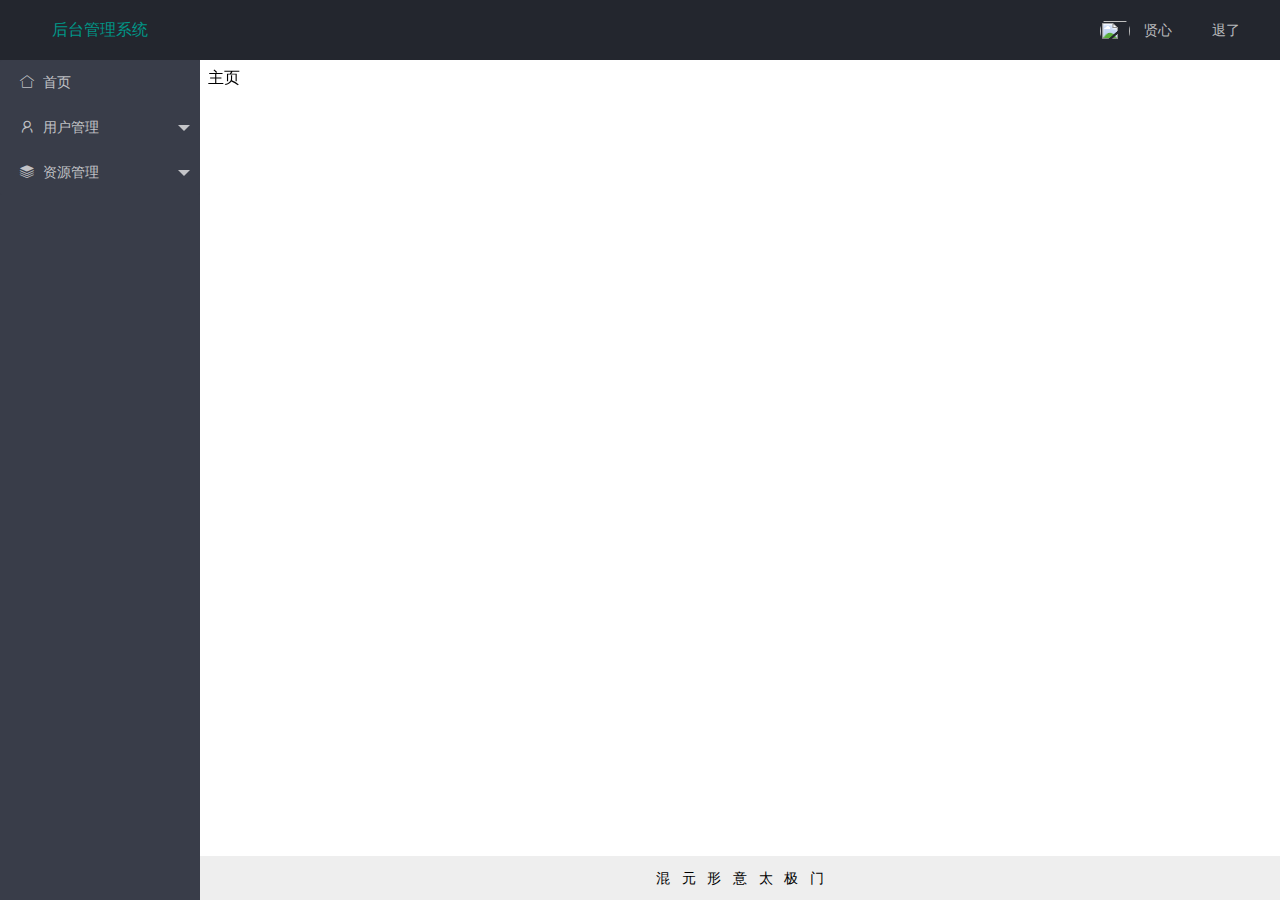
==== bigevent-test-fe-static/index.html @ d0d328da "主页完成" ====
<!DOCTYPE html>
<html>

<head>
    <meta charset="utf-8">
    <meta name="viewport" content="width=device-width, initial-scale=1, maximum-scale=1">
    <title>后台</title>
    <link rel="stylesheet" href="/bigevent-test-fe-static/assets/lib/layui/css/layui.css">
    <link rel="stylesheet" href="/bigevent-test-fe-static/assets/css/index.css">
</head>

<body class="layui-layout-body">
    <div class="layui-layout layui-layout-admin">
        <div class="layui-header">
            <div class="layui-logo">后台管理系统</div>
            <ul class="layui-nav layui-layout-right">
                <li class="layui-nav-item">
                    <!-- 顶部头像 -->
                    <a href="javascript:;">
                        <img src="http://t.cn/RCzsdCq" class="layui-nav-img">
                        贤心
                    </a>
                </li>
                <li class="layui-nav-item"><a href="">退了</a></li>
            </ul>
        </div>

        <div class="layui-side layui-bg-black">
            <div class="layui-side-scroll">
                <!-- 左侧导航区域（可配合layui已有的垂直导航） -->
                <ul class="layui-nav layui-nav-tree" lay-filter="test" lay-shrink='all'>
                    <li class="layui-nav-item">
                        <a href="/bigevent-test-fe-static/home/home.html" target="fm">
                            <i class="layui-icon layui-icon-home"></i>
                            首页
                        </a>
                    </li>
                    <li class="layui-nav-item">
                        <a class="" href="javascript:;">
                            <i class="layui-icon layui-icon-username"></i>
                            用户管理
                        </a>
                        <dl class="layui-nav-child">
                            <dd><a href="javascript:;">用户列表</a></dd>
                            <dd><a href="javascript:;">添加用户</a></dd>
                        </dl>
                    </li>
                    <li class="layui-nav-item">
                        <a href="javascript:;">
                            <i class="layui-icon layui-icon-template-1"></i>
                            资源管理</a>
                        <dl class="layui-nav-child">
                            <dd><a href="javascript:;">友情链接</a></dd>
                            <dd><a href="javascript:;">轮播图</a></dd>
                            <dd><a href="javascript:;">评论管理</a></dd>
                        </dl>
                    </li>
                </ul>
            </div>
        </div>

        <div class="layui-body">
            <!-- 内容主体区域 -->
            <iframe name="fm" src="/bigevent-test-fe-static/home/home.html" frameborder="0"></iframe>
        </div>

        <div class="layui-footer">
            <!-- 底部固定区域 -->
            混&nbsp;&nbsp;&nbsp;元&nbsp;&nbsp;&nbsp;形&nbsp;&nbsp;&nbsp;意&nbsp;&nbsp;&nbsp;太&nbsp;&nbsp;&nbsp;极&nbsp;&nbsp;&nbsp;门
        </div>
    </div>


    <script src="/bigevent-test-fe-static/assets/lib/layui/layui.all.js"></script>
    <script src="/bigevent-test-fe-static/assets/lib/jquery.js"></script>
    <script src="/bigevent-test-fe-static/assets/js/baseApi.js"></script>
    <script src="/bigevent-test-fe-static/assets/js/index.js"></script>
</body>

</html>
---- bigevent-test-fe-static/assets/lib/layui/css/layui.css ----
/** layui-v2.5.6 MIT License By https://www.layui.com */
 .layui-inline,img{display:inline-block;vertical-align:middle}h1,h2,h3,h4,h5,h6{font-weight:400}.layui-edge,.layui-header,.layui-inline,.layui-main{position:relative}.layui-body,.layui-edge,.layui-elip{overflow:hidden}.layui-btn,.layui-edge,.layui-inline,img{vertical-align:middle}.layui-btn,.layui-disabled,.layui-icon,.layui-unselect{-moz-user-select:none;-webkit-user-select:none;-ms-user-select:none}.layui-elip,.layui-form-checkbox span,.layui-form-pane .layui-form-label{text-overflow:ellipsis;white-space:nowrap}.layui-breadcrumb,.layui-tree-btnGroup{visibility:hidden}blockquote,body,button,dd,div,dl,dt,form,h1,h2,h3,h4,h5,h6,input,li,ol,p,pre,td,textarea,th,ul{margin:0;padding:0;-webkit-tap-highlight-color:rgba(0,0,0,0)}a:active,a:hover{outline:0}img{border:none}li{list-style:none}table{border-collapse:collapse;border-spacing:0}h4,h5,h6{font-size:100%}button,input,optgroup,option,select,textarea{font-family:inherit;font-size:inherit;font-style:inherit;font-weight:inherit;outline:0}pre{white-space:pre-wrap;white-space:-moz-pre-wrap;white-space:-pre-wrap;white-space:-o-pre-wrap;word-wrap:break-word}body{line-height:24px;font:14px Helvetica Neue,Helvetica,PingFang SC,Tahoma,Arial,sans-serif}hr{height:1px;margin:10px 0;border:0;clear:both}a{color:#333;text-decoration:none}a:hover{color:#777}a cite{font-style:normal;*cursor:pointer}.layui-border-box,.layui-border-box *{box-sizing:border-box}.layui-box,.layui-box *{box-sizing:content-box}.layui-clear{clear:both;*zoom:1}.layui-clear:after{content:'\20';clear:both;*zoom:1;display:block;height:0}.layui-inline{*display:inline;*zoom:1}.layui-edge{display:inline-block;width:0;height:0;border-width:6px;border-style:dashed;border-color:transparent}.layui-edge-top{top:-4px;border-bottom-color:#999;border-bottom-style:solid}.layui-edge-right{border-left-color:#999;border-left-style:solid}.layui-edge-bottom{top:2px;border-top-color:#999;border-top-style:solid}.layui-edge-left{border-right-color:#999;border-right-style:solid}.layui-disabled,.layui-disabled:hover{color:#d2d2d2!important;cursor:not-allowed!important}.layui-circle{border-radius:100%}.layui-show{display:block!important}.layui-hide{display:none!important}@font-face{font-family:layui-icon;src:url(../font/iconfont.eot?v=256);src:url(../font/iconfont.eot?v=256#iefix) format('embedded-opentype'),url(../font/iconfont.woff2?v=256) format('woff2'),url(../font/iconfont.woff?v=256) format('woff'),url(../font/iconfont.ttf?v=256) format('truetype'),url(../font/iconfont.svg?v=256#layui-icon) format('svg')}.layui-icon{font-family:layui-icon!important;font-size:16px;font-style:normal;-webkit-font-smoothing:antialiased;-moz-osx-font-smoothing:grayscale}.layui-icon-reply-fill:before{content:"\e611"}.layui-icon-set-fill:before{content:"\e614"}.layui-icon-menu-fill:before{content:"\e60f"}.layui-icon-search:before{content:"\e615"}.layui-icon-share:before{content:"\e641"}.layui-icon-set-sm:before{content:"\e620"}.layui-icon-engine:before{content:"\e628"}.layui-icon-close:before{content:"\1006"}.layui-icon-close-fill:before{content:"\1007"}.layui-icon-chart-screen:before{content:"\e629"}.layui-icon-star:before{content:"\e600"}.layui-icon-circle-dot:before{content:"\e617"}.layui-icon-chat:before{content:"\e606"}.layui-icon-release:before{content:"\e609"}.layui-icon-list:before{content:"\e60a"}.layui-icon-chart:before{content:"\e62c"}.layui-icon-ok-circle:before{content:"\1005"}.layui-icon-layim-theme:before{content:"\e61b"}.layui-icon-table:before{content:"\e62d"}.layui-icon-right:before{content:"\e602"}.layui-icon-left:before{content:"\e603"}.layui-icon-cart-simple:before{content:"\e698"}.layui-icon-face-cry:before{content:"\e69c"}.layui-icon-face-smile:before{content:"\e6af"}.layui-icon-survey:before{content:"\e6b2"}.layui-icon-tree:before{content:"\e62e"}.layui-icon-ie:before{content:"\e7bb"}.layui-icon-upload-circle:before{content:"\e62f"}.layui-icon-add-circle:before{content:"\e61f"}.layui-icon-download-circle:before{content:"\e601"}.layui-icon-templeate-1:before{content:"\e630"}.layui-icon-util:before{content:"\e631"}.layui-icon-face-surprised:before{content:"\e664"}.layui-icon-edit:before{content:"\e642"}.layui-icon-speaker:before{content:"\e645"}.layui-icon-down:before{content:"\e61a"}.layui-icon-file:before{content:"\e621"}.layui-icon-layouts:before{content:"\e632"}.layui-icon-rate-half:before{content:"\e6c9"}.layui-icon-add-circle-fine:before{content:"\e608"}.layui-icon-prev-circle:before{content:"\e633"}.layui-icon-read:before{content:"\e705"}.layui-icon-404:before{content:"\e61c"}.layui-icon-carousel:before{content:"\e634"}.layui-icon-help:before{content:"\e607"}.layui-icon-code-circle:before{content:"\e635"}.layui-icon-windows:before{content:"\e67f"}.layui-icon-water:before{content:"\e636"}.layui-icon-username:before{content:"\e66f"}.layui-icon-find-fill:before{content:"\e670"}.layui-icon-about:before{content:"\e60b"}.layui-icon-location:before{content:"\e715"}.layui-icon-up:before{content:"\e619"}.layui-icon-pause:before{content:"\e651"}.layui-icon-date:before{content:"\e637"}.layui-icon-layim-uploadfile:before{content:"\e61d"}.layui-icon-delete:before{content:"\e640"}.layui-icon-play:before{content:"\e652"}.layui-icon-top:before{content:"\e604"}.layui-icon-firefox:before{content:"\e686"}.layui-icon-friends:before{content:"\e612"}.layui-icon-refresh-3:before{content:"\e9aa"}.layui-icon-ok:before{content:"\e605"}.layui-icon-layer:before{content:"\e638"}.layui-icon-face-smile-fine:before{content:"\e60c"}.layui-icon-dollar:before{content:"\e659"}.layui-icon-group:before{content:"\e613"}.layui-icon-layim-download:before{content:"\e61e"}.layui-icon-picture-fine:before{content:"\e60d"}.layui-icon-link:before{content:"\e64c"}.layui-icon-diamond:before{content:"\e735"}.layui-icon-log:before{content:"\e60e"}.layui-icon-key:before{content:"\e683"}.layui-icon-rate-solid:before{content:"\e67a"}.layui-icon-fonts-del:before{content:"\e64f"}.layui-icon-unlink:before{content:"\e64d"}.layui-icon-fonts-clear:before{content:"\e639"}.layui-icon-triangle-r:before{content:"\e623"}.layui-icon-circle:before{content:"\e63f"}.layui-icon-radio:before{content:"\e643"}.layui-icon-align-center:before{content:"\e647"}.layui-icon-align-right:before{content:"\e648"}.layui-icon-align-left:before{content:"\e649"}.layui-icon-loading-1:before{content:"\e63e"}.layui-icon-return:before{content:"\e65c"}.layui-icon-fonts-strong:before{content:"\e62b"}.layui-icon-upload:before{content:"\e67c"}.layui-icon-dialogue:before{content:"\e63a"}.layui-icon-video:before{content:"\e6ed"}.layui-icon-headset:before{content:"\e6fc"}.layui-icon-cellphone-fine:before{content:"\e63b"}.layui-icon-add-1:before{content:"\e654"}.layui-icon-face-smile-b:before{content:"\e650"}.layui-icon-fonts-html:before{content:"\e64b"}.layui-icon-screen-full:before{content:"\e622"}.layui-icon-form:before{content:"\e63c"}.layui-icon-cart:before{content:"\e657"}.layui-icon-camera-fill:before{content:"\e65d"}.layui-icon-tabs:before{content:"\e62a"}.layui-icon-heart-fill:before{content:"\e68f"}.layui-icon-fonts-code:before{content:"\e64e"}.layui-icon-ios:before{content:"\e680"}.layui-icon-at:before{content:"\e687"}.layui-icon-fire:before{content:"\e756"}.layui-icon-set:before{content:"\e716"}.layui-icon-fonts-u:before{content:"\e646"}.layui-icon-triangle-d:before{content:"\e625"}.layui-icon-tips:before{content:"\e702"}.layui-icon-picture:before{content:"\e64a"}.layui-icon-more-vertical:before{content:"\e671"}.layui-icon-bluetooth:before{content:"\e689"}.layui-icon-flag:before{content:"\e66c"}.layui-icon-loading:before{content:"\e63d"}.layui-icon-fonts-i:before{content:"\e644"}.layui-icon-refresh-1:before{content:"\e666"}.layui-icon-rmb:before{content:"\e65e"}.layui-icon-addition:before{content:"\e624"}.layui-icon-home:before{content:"\e68e"}.layui-icon-time:before{content:"\e68d"}.layui-icon-user:before{content:"\e770"}.layui-icon-notice:before{content:"\e667"}.layui-icon-chrome:before{content:"\e68a"}.layui-icon-edge:before{content:"\e68b"}.layui-icon-login-weibo:before{content:"\e675"}.layui-icon-voice:before{content:"\e688"}.layui-icon-upload-drag:before{content:"\e681"}.layui-icon-login-qq:before{content:"\e676"}.layui-icon-snowflake:before{content:"\e6b1"}.layui-icon-heart:before{content:"\e68c"}.layui-icon-logout:before{content:"\e682"}.layui-icon-file-b:before{content:"\e655"}.layui-icon-template:before{content:"\e663"}.layui-icon-transfer:before{content:"\e691"}.layui-icon-auz:before{content:"\e672"}.layui-icon-console:before{content:"\e665"}.layui-icon-app:before{content:"\e653"}.layui-icon-prev:before{content:"\e65a"}.layui-icon-website:before{content:"\e7ae"}.layui-icon-next:before{content:"\e65b"}.layui-icon-component:before{content:"\e857"}.layui-icon-android:before{content:"\e684"}.layui-icon-more:before{content:"\e65f"}.layui-icon-login-wechat:before{content:"\e677"}.layui-icon-shrink-right:before{content:"\e668"}.layui-icon-spread-left:before{content:"\e66b"}.layui-icon-camera:before{content:"\e660"}.layui-icon-note:before{content:"\e66e"}.layui-icon-refresh:before{content:"\e669"}.layui-icon-female:before{content:"\e661"}.layui-icon-male:before{content:"\e662"}.layui-icon-screen-restore:before{content:"\e758"}.layui-icon-password:before{content:"\e673"}.layui-icon-senior:before{content:"\e674"}.layui-icon-theme:before{content:"\e66a"}.layui-icon-tread:before{content:"\e6c5"}.layui-icon-praise:before{content:"\e6c6"}.layui-icon-star-fill:before{content:"\e658"}.layui-icon-rate:before{content:"\e67b"}.layui-icon-template-1:before{content:"\e656"}.layui-icon-vercode:before{content:"\e679"}.layui-icon-service:before{content:"\e626"}.layui-icon-cellphone:before{content:"\e678"}.layui-icon-print:before{content:"\e66d"}.layui-icon-cols:before{content:"\e610"}.layui-icon-wifi:before{content:"\e7e0"}.layui-icon-export:before{content:"\e67d"}.layui-icon-rss:before{content:"\e808"}.layui-icon-slider:before{content:"\e714"}.layui-icon-email:before{content:"\e618"}.layui-icon-subtraction:before{content:"\e67e"}.layui-icon-mike:before{content:"\e6dc"}.layui-icon-light:before{content:"\e748"}.layui-icon-gift:before{content:"\e627"}.layui-icon-mute:before{content:"\e685"}.layui-icon-reduce-circle:before{content:"\e616"}.layui-icon-music:before{content:"\e690"}.layui-main{width:1140px;margin:0 auto}.layui-header{z-index:1000;height:60px}.layui-header a:hover{transition:all .5s;-webkit-transition:all .5s}.layui-side{position:fixed;left:0;top:0;bottom:0;z-index:999;width:200px;overflow-x:hidden}.layui-side-scroll{position:relative;width:220px;height:100%;overflow-x:hidden}.layui-body{position:absolute;left:200px;right:0;top:0;bottom:0;z-index:998;width:auto;overflow-y:auto;box-sizing:border-box}.layui-layout-body{overflow:hidden}.layui-layout-admin .layui-header{background-color:#23262E}.layui-layout-admin .layui-side{top:60px;width:200px;overflow-x:hidden}.layui-layout-admin .layui-body{position:fixed;top:60px;bottom:44px}.layui-layout-admin .layui-main{width:auto;margin:0 15px}.layui-layout-admin .layui-footer{position:fixed;left:200px;right:0;bottom:0;height:44px;line-height:44px;padding:0 15px;background-color:#eee}.layui-layout-admin .layui-logo{position:absolute;left:0;top:0;width:200px;height:100%;line-height:60px;text-align:center;color:#009688;font-size:16px}.layui-layout-admin .layui-header .layui-nav{background:0 0}.layui-layout-left{position:absolute!important;left:200px;top:0}.layui-layout-right{position:absolute!important;right:0;top:0}.layui-container{position:relative;margin:0 auto;padding:0 15px;box-sizing:border-box}.layui-fluid{position:relative;margin:0 auto;padding:0 15px}.layui-row:after,.layui-row:before{content:'';display:block;clear:both}.layui-col-lg1,.layui-col-lg10,.layui-col-lg11,.layui-col-lg12,.layui-col-lg2,.layui-col-lg3,.layui-col-lg4,.layui-col-lg5,.layui-col-lg6,.layui-col-lg7,.layui-col-lg8,.layui-col-lg9,.layui-col-md1,.layui-col-md10,.layui-col-md11,.layui-col-md12,.layui-col-md2,.layui-col-md3,.layui-col-md4,.layui-col-md5,.layui-col-md6,.layui-col-md7,.layui-col-md8,.layui-col-md9,.layui-col-sm1,.layui-col-sm10,.layui-col-sm11,.layui-col-sm12,.layui-col-sm2,.layui-col-sm3,.layui-col-sm4,.layui-col-sm5,.layui-col-sm6,.layui-col-sm7,.layui-col-sm8,.layui-col-sm9,.layui-col-xs1,.layui-col-xs10,.layui-col-xs11,.layui-col-xs12,.layui-col-xs2,.layui-col-xs3,.layui-col-xs4,.layui-col-xs5,.layui-col-xs6,.layui-col-xs7,.layui-col-xs8,.layui-col-xs9{position:relative;display:block;box-sizing:border-box}.layui-col-xs1,.layui-col-xs10,.layui-col-xs11,.layui-col-xs12,.layui-col-xs2,.layui-col-xs3,.layui-col-xs4,.layui-col-xs5,.layui-col-xs6,.layui-col-xs7,.layui-col-xs8,.layui-col-xs9{float:left}.layui-col-xs1{width:8.33333333%}.layui-col-xs2{width:16.66666667%}.layui-col-xs3{width:25%}.layui-col-xs4{width:33.33333333%}.layui-col-xs5{width:41.66666667%}.layui-col-xs6{width:50%}.layui-col-xs7{width:58.33333333%}.layui-col-xs8{width:66.66666667%}.layui-col-xs9{width:75%}.layui-col-xs10{width:83.33333333%}.layui-col-xs11{width:91.66666667%}.layui-col-xs12{width:100%}.layui-col-xs-offset1{margin-left:8.33333333%}.layui-col-xs-offset2{margin-left:16.66666667%}.layui-col-xs-offset3{margin-left:25%}.layui-col-xs-offset4{margin-left:33.33333333%}.layui-col-xs-offset5{margin-left:41.66666667%}.layui-col-xs-offset6{margin-left:50%}.layui-col-xs-offset7{margin-left:58.33333333%}.layui-col-xs-offset8{margin-left:66.66666667%}.layui-col-xs-offset9{margin-left:75%}.layui-col-xs-offset10{margin-left:83.33333333%}.layui-col-xs-offset11{margin-left:91.66666667%}.layui-col-xs-offset12{margin-left:100%}@media screen and (max-width:768px){.layui-hide-xs{display:none!important}.layui-show-xs-block{display:block!important}.layui-show-xs-inline{display:inline!important}.layui-show-xs-inline-block{display:inline-block!important}}@media screen and (min-width:768px){.layui-container{width:750px}.layui-hide-sm{display:none!important}.layui-show-sm-block{display:block!important}.layui-show-sm-inline{display:inline!important}.layui-show-sm-inline-block{display:inline-block!important}.layui-col-sm1,.layui-col-sm10,.layui-col-sm11,.layui-col-sm12,.layui-col-sm2,.layui-col-sm3,.layui-col-sm4,.layui-col-sm5,.layui-col-sm6,.layui-col-sm7,.layui-col-sm8,.layui-col-sm9{float:left}.layui-col-sm1{width:8.33333333%}.layui-col-sm2{width:16.66666667%}.layui-col-sm3{width:25%}.layui-col-sm4{width:33.33333333%}.layui-col-sm5{width:41.66666667%}.layui-col-sm6{width:50%}.layui-col-sm7{width:58.33333333%}.layui-col-sm8{width:66.66666667%}.layui-col-sm9{width:75%}.layui-col-sm10{width:83.33333333%}.layui-col-sm11{width:91.66666667%}.layui-col-sm12{width:100%}.layui-col-sm-offset1{margin-left:8.33333333%}.layui-col-sm-offset2{margin-left:16.66666667%}.layui-col-sm-offset3{margin-left:25%}.layui-col-sm-offset4{margin-left:33.33333333%}.layui-col-sm-offset5{margin-left:41.66666667%}.layui-col-sm-offset6{margin-left:50%}.layui-col-sm-offset7{margin-left:58.33333333%}.layui-col-sm-offset8{margin-left:66.66666667%}.layui-col-sm-offset9{margin-left:75%}.layui-col-sm-offset10{margin-left:83.33333333%}.layui-col-sm-offset11{margin-left:91.66666667%}.layui-col-sm-offset12{margin-left:100%}}@media screen and (min-width:992px){.layui-container{width:970px}.layui-hide-md{display:none!important}.layui-show-md-block{display:block!important}.layui-show-md-inline{display:inline!important}.layui-show-md-inline-block{display:inline-block!important}.layui-col-md1,.layui-col-md10,.layui-col-md11,.layui-col-md12,.layui-col-md2,.layui-col-md3,.layui-col-md4,.layui-col-md5,.layui-col-md6,.layui-col-md7,.layui-col-md8,.layui-col-md9{float:left}.layui-col-md1{width:8.33333333%}.layui-col-md2{width:16.66666667%}.layui-col-md3{width:25%}.layui-col-md4{width:33.33333333%}.layui-col-md5{width:41.66666667%}.layui-col-md6{width:50%}.layui-col-md7{width:58.33333333%}.layui-col-md8{width:66.66666667%}.layui-col-md9{width:75%}.layui-col-md10{width:83.33333333%}.layui-col-md11{width:91.66666667%}.layui-col-md12{width:100%}.layui-col-md-offset1{margin-left:8.33333333%}.layui-col-md-offset2{margin-left:16.66666667%}.layui-col-md-offset3{margin-left:25%}.layui-col-md-offset4{margin-left:33.33333333%}.layui-col-md-offset5{margin-left:41.66666667%}.layui-col-md-offset6{margin-left:50%}.layui-col-md-offset7{margin-left:58.33333333%}.layui-col-md-offset8{margin-left:66.66666667%}.layui-col-md-offset9{margin-left:75%}.layui-col-md-offset10{margin-left:83.33333333%}.layui-col-md-offset11{margin-left:91.66666667%}.layui-col-md-offset12{margin-left:100%}}@media screen and (min-width:1200px){.layui-container{width:1170px}.layui-hide-lg{display:none!important}.layui-show-lg-block{display:block!important}.layui-show-lg-inline{display:inline!important}.layui-show-lg-inline-block{display:inline-block!important}.layui-col-lg1,.layui-col-lg10,.layui-col-lg11,.layui-col-lg12,.layui-col-lg2,.layui-col-lg3,.layui-col-lg4,.layui-col-lg5,.layui-col-lg6,.layui-col-lg7,.layui-col-lg8,.layui-col-lg9{float:left}.layui-col-lg1{width:8.33333333%}.layui-col-lg2{width:16.66666667%}.layui-col-lg3{width:25%}.layui-col-lg4{width:33.33333333%}.layui-col-lg5{width:41.66666667%}.layui-col-lg6{width:50%}.layui-col-lg7{width:58.33333333%}.layui-col-lg8{width:66.66666667%}.layui-col-lg9{width:75%}.layui-col-lg10{width:83.33333333%}.layui-col-lg11{width:91.66666667%}.layui-col-lg12{width:100%}.layui-col-lg-offset1{margin-left:8.33333333%}.layui-col-lg-offset2{margin-left:16.66666667%}.layui-col-lg-offset3{margin-left:25%}.layui-col-lg-offset4{margin-left:33.33333333%}.layui-col-lg-offset5{margin-left:41.66666667%}.layui-col-lg-offset6{margin-left:50%}.layui-col-lg-offset7{margin-left:58.33333333%}.layui-col-lg-offset8{margin-left:66.66666667%}.layui-col-lg-offset9{margin-left:75%}.layui-col-lg-offset10{margin-left:83.33333333%}.layui-col-lg-offset11{margin-left:91.66666667%}.layui-col-lg-offset12{margin-left:100%}}.layui-col-space1{margin:-.5px}.layui-col-space1>*{padding:.5px}.layui-col-space2{margin:-1px}.layui-col-space2>*{padding:1px}.layui-col-space4{margin:-2px}.layui-col-space4>*{padding:2px}.layui-col-space5{margin:-2.5px}.layui-col-space5>*{padding:2.5px}.layui-col-space6{margin:-3px}.layui-col-space6>*{padding:3px}.layui-col-space8{margin:-4px}.layui-col-space8>*{padding:4px}.layui-col-space10{margin:-5px}.layui-col-space10>*{padding:5px}.layui-col-space12{margin:-6px}.layui-col-space12>*{padding:6px}.layui-col-space14{margin:-7px}.layui-col-space14>*{padding:7px}.layui-col-space15{margin:-7.5px}.layui-col-space15>*{padding:7.5px}.layui-col-space16{margin:-8px}.layui-col-space16>*{padding:8px}.layui-col-space18{margin:-9px}.layui-col-space18>*{padding:9px}.layui-col-space20{margin:-10px}.layui-col-space20>*{padding:10px}.layui-col-space22{margin:-11px}.layui-col-space22>*{padding:11px}.layui-col-space24{margin:-12px}.layui-col-space24>*{padding:12px}.layui-col-space25{margin:-12.5px}.layui-col-space25>*{padding:12.5px}.layui-col-space26{margin:-13px}.layui-col-space26>*{padding:13px}.layui-col-space28{margin:-14px}.layui-col-space28>*{padding:14px}.layui-col-space30{margin:-15px}.layui-col-space30>*{padding:15px}.layui-btn,.layui-input,.layui-select,.layui-textarea,.layui-upload-button{outline:0;-webkit-appearance:none;transition:all .3s;-webkit-transition:all .3s;box-sizing:border-box}.layui-elem-quote{margin-bottom:10px;padding:15px;line-height:22px;border-left:5px solid #009688;border-radius:0 2px 2px 0;background-color:#f2f2f2}.layui-quote-nm{border-style:solid;border-width:1px 1px 1px 5px;background:0 0}.layui-elem-field{margin-bottom:10px;padding:0;border-width:1px;border-style:solid}.layui-elem-field legend{margin-left:20px;padding:0 10px;font-size:20px;font-weight:300}.layui-field-title{margin:10px 0 20px;border-width:1px 0 0}.layui-field-box{padding:10px 15px}.layui-field-title .layui-field-box{padding:10px 0}.layui-progress{position:relative;height:6px;border-radius:20px;background-color:#e2e2e2}.layui-progress-bar{position:absolute;left:0;top:0;width:0;max-width:100%;height:6px;border-radius:20px;text-align:right;background-color:#5FB878;transition:all .3s;-webkit-transition:all .3s}.layui-progress-big,.layui-progress-big .layui-progress-bar{height:18px;line-height:18px}.layui-progress-text{position:relative;top:-20px;line-height:18px;font-size:12px;color:#666}.layui-progress-big .layui-progress-text{position:static;padding:0 10px;color:#fff}.layui-collapse{border-width:1px;border-style:solid;border-radius:2px}.layui-colla-content,.layui-colla-item{border-top-width:1px;border-top-style:solid}.layui-colla-item:first-child{border-top:none}.layui-colla-title{position:relative;height:42px;line-height:42px;padding:0 15px 0 35px;color:#333;background-color:#f2f2f2;cursor:pointer;font-size:14px;overflow:hidden}.layui-colla-content{display:none;padding:10px 15px;line-height:22px;color:#666}.layui-colla-icon{position:absolute;left:15px;top:0;font-size:14px}.layui-card{margin-bottom:15px;border-radius:2px;background-color:#fff;box-shadow:0 1px 2px 0 rgba(0,0,0,.05)}.layui-card:last-child{margin-bottom:0}.layui-card-header{position:relative;height:42px;line-height:42px;padding:0 15px;border-bottom:1px solid #f6f6f6;color:#333;border-radius:2px 2px 0 0;font-size:14px}.layui-bg-black,.layui-bg-blue,.layui-bg-cyan,.layui-bg-green,.layui-bg-orange,.layui-bg-red{color:#fff!important}.layui-card-body{position:relative;padding:10px 15px;line-height:24px}.layui-card-body[pad15]{padding:15px}.layui-card-body[pad20]{padding:20px}.layui-card-body .layui-table{margin:5px 0}.layui-card .layui-tab{margin:0}.layui-panel-window{position:relative;padding:15px;border-radius:0;border-top:5px solid #E6E6E6;background-color:#fff}.layui-auxiliar-moving{position:fixed;left:0;right:0;top:0;bottom:0;width:100%;height:100%;background:0 0;z-index:9999999999}.layui-form-label,.layui-form-mid,.layui-form-select,.layui-input-block,.layui-input-inline,.layui-textarea{position:relative}.layui-bg-red{background-color:#FF5722!important}.layui-bg-orange{background-color:#FFB800!important}.layui-bg-green{background-color:#009688!important}.layui-bg-cyan{background-color:#2F4056!important}.layui-bg-blue{background-color:#1E9FFF!important}.layui-bg-black{background-color:#393D49!important}.layui-bg-gray{background-color:#eee!important;color:#666!important}.layui-badge-rim,.layui-colla-content,.layui-colla-item,.layui-collapse,.layui-elem-field,.layui-form-pane .layui-form-item[pane],.layui-form-pane .layui-form-label,.layui-input,.layui-layedit,.layui-layedit-tool,.layui-quote-nm,.layui-select,.layui-tab-bar,.layui-tab-card,.layui-tab-title,.layui-tab-title .layui-this:after,.layui-textarea{border-color:#e6e6e6}.layui-timeline-item:before,hr{background-color:#e6e6e6}.layui-text{line-height:22px;font-size:14px;color:#666}.layui-text h1,.layui-text h2,.layui-text h3{font-weight:500;color:#333}.layui-text h1{font-size:30px}.layui-text h2{font-size:24px}.layui-text h3{font-size:18px}.layui-text a:not(.layui-btn){color:#01AAED}.layui-text a:not(.layui-btn):hover{text-decoration:underline}.layui-text ul{padding:5px 0 5px 15px}.layui-text ul li{margin-top:5px;list-style-type:disc}.layui-text em,.layui-word-aux{color:#999!important;padding:0 5px!important}.layui-btn{display:inline-block;height:38px;line-height:38px;padding:0 18px;background-color:#009688;color:#fff;white-space:nowrap;text-align:center;font-size:14px;border:none;border-radius:2px;cursor:pointer}.layui-btn:hover{opacity:.8;filter:alpha(opacity=80);color:#fff}.layui-btn:active{opacity:1;filter:alpha(opacity=100)}.layui-btn+.layui-btn{margin-left:10px}.layui-btn-container{font-size:0}.layui-btn-container .layui-btn{margin-right:10px;margin-bottom:10px}.layui-btn-container .layui-btn+.layui-btn{margin-left:0}.layui-table .layui-btn-container .layui-btn{margin-bottom:9px}.layui-btn-radius{border-radius:100px}.layui-btn .layui-icon{margin-right:3px;font-size:18px;vertical-align:bottom;vertical-align:middle\9}.layui-btn-primary{border:1px solid #C9C9C9;background-color:#fff;color:#555}.layui-btn-primary:hover{border-color:#009688;color:#333}.layui-btn-normal{background-color:#1E9FFF}.layui-btn-warm{background-color:#FFB800}.layui-btn-danger{background-color:#FF5722}.layui-btn-checked{background-color:#5FB878}.layui-btn-disabled,.layui-btn-disabled:active,.layui-btn-disabled:hover{border:1px solid #e6e6e6;background-color:#FBFBFB;color:#C9C9C9;cursor:not-allowed;opacity:1}.layui-btn-lg{height:44px;line-height:44px;padding:0 25px;font-size:16px}.layui-btn-sm{height:30px;line-height:30px;padding:0 10px;font-size:12px}.layui-btn-sm i{font-size:16px!important}.layui-btn-xs{height:22px;line-height:22px;padding:0 5px;font-size:12px}.layui-btn-xs i{font-size:14px!important}.layui-btn-group{display:inline-block;vertical-align:middle;font-size:0}.layui-btn-group .layui-btn{margin-left:0!important;margin-right:0!important;border-left:1px solid rgba(255,255,255,.5);border-radius:0}.layui-btn-group .layui-btn-primary{border-left:none}.layui-btn-group .layui-btn-primary:hover{border-color:#C9C9C9;color:#009688}.layui-btn-group .layui-btn:first-child{border-left:none;border-radius:2px 0 0 2px}.layui-btn-group .layui-btn-primary:first-child{border-left:1px solid #c9c9c9}.layui-btn-group .layui-btn:last-child{border-radius:0 2px 2px 0}.layui-btn-group .layui-btn+.layui-btn{margin-left:0}.layui-btn-group+.layui-btn-group{margin-left:10px}.layui-btn-fluid{width:100%}.layui-input,.layui-select,.layui-textarea{height:38px;line-height:1.3;line-height:38px\9;border-width:1px;border-style:solid;background-color:#fff;border-radius:2px}.layui-input::-webkit-input-placeholder,.layui-select::-webkit-input-placeholder,.layui-textarea::-webkit-input-placeholder{line-height:1.3}.layui-input,.layui-textarea{display:block;width:100%;padding-left:10px}.layui-input:hover,.layui-textarea:hover{border-color:#D2D2D2!important}.layui-input:focus,.layui-textarea:focus{border-color:#C9C9C9!important}.layui-textarea{min-height:100px;height:auto;line-height:20px;padding:6px 10px;resize:vertical}.layui-select{padding:0 10px}.layui-form input[type=checkbox],.layui-form input[type=radio],.layui-form select{display:none}.layui-form [lay-ignore]{display:initial}.layui-form-item{margin-bottom:15px;clear:both;*zoom:1}.layui-form-item:after{content:'\20';clear:both;*zoom:1;display:block;height:0}.layui-form-label{float:left;display:block;padding:9px 15px;width:80px;font-weight:400;line-height:20px;text-align:right}.layui-form-label-col{display:block;float:none;padding:9px 0;line-height:20px;text-align:left}.layui-form-item .layui-inline{margin-bottom:5px;margin-right:10px}.layui-input-block{margin-left:110px;min-height:36px}.layui-input-inline{display:inline-block;vertical-align:middle}.layui-form-item .layui-input-inline{float:left;width:190px;margin-right:10px}.layui-form-text .layui-input-inline{width:auto}.layui-form-mid{float:left;display:block;padding:9px 0!important;line-height:20px;margin-right:10px}.layui-form-danger+.layui-form-select .layui-input,.layui-form-danger:focus{border-color:#FF5722!important}.layui-form-select .layui-input{padding-right:30px;cursor:pointer}.layui-form-select .layui-edge{position:absolute;right:10px;top:50%;margin-top:-3px;cursor:pointer;border-width:6px;border-top-color:#c2c2c2;border-top-style:solid;transition:all .3s;-webkit-transition:all .3s}.layui-form-select dl{display:none;position:absolute;left:0;top:42px;padding:5px 0;z-index:899;min-width:100%;border:1px solid #d2d2d2;max-height:300px;overflow-y:auto;background-color:#fff;border-radius:2px;box-shadow:0 2px 4px rgba(0,0,0,.12);box-sizing:border-box}.layui-form-select dl dd,.layui-form-select dl dt{padding:0 10px;line-height:36px;white-space:nowrap;overflow:hidden;text-overflow:ellipsis}.layui-form-select dl dt{font-size:12px;color:#999}.layui-form-select dl dd{cursor:pointer}.layui-form-select dl dd:hover{background-color:#f2f2f2;-webkit-transition:.5s all;transition:.5s all}.layui-form-select .layui-select-group dd{padding-left:20px}.layui-form-select dl dd.layui-select-tips{padding-left:10px!important;color:#999}.layui-form-select dl dd.layui-this{background-color:#5FB878;color:#fff}.layui-form-checkbox,.layui-form-select dl dd.layui-disabled{background-color:#fff}.layui-form-selected dl{display:block}.layui-form-checkbox,.layui-form-checkbox *,.layui-form-switch{display:inline-block;vertical-align:middle}.layui-form-selected .layui-edge{margin-top:-9px;-webkit-transform:rotate(180deg);transform:rotate(180deg);margin-top:-3px\9}:root .layui-form-selected .layui-edge{margin-top:-9px\0/IE9}.layui-form-selectup dl{top:auto;bottom:42px}.layui-select-none{margin:5px 0;text-align:center;color:#999}.layui-select-disabled .layui-disabled{border-color:#eee!important}.layui-select-disabled .layui-edge{border-top-color:#d2d2d2}.layui-form-checkbox{position:relative;height:30px;line-height:30px;margin-right:10px;padding-right:30px;cursor:pointer;font-size:0;-webkit-transition:.1s linear;transition:.1s linear;box-sizing:border-box}.layui-form-checkbox span{padding:0 10px;height:100%;font-size:14px;border-radius:2px 0 0 2px;background-color:#d2d2d2;color:#fff;overflow:hidden}.layui-form-checkbox:hover span{background-color:#c2c2c2}.layui-form-checkbox i{position:absolute;right:0;top:0;width:30px;height:28px;border:1px solid #d2d2d2;border-left:none;border-radius:0 2px 2px 0;color:#fff;font-size:20px;text-align:center}.layui-form-checkbox:hover i{border-color:#c2c2c2;color:#c2c2c2}.layui-form-checked,.layui-form-checked:hover{border-color:#5FB878}.layui-form-checked span,.layui-form-checked:hover span{background-color:#5FB878}.layui-form-checked i,.layui-form-checked:hover i{color:#5FB878}.layui-form-item .layui-form-checkbox{margin-top:4px}.layui-form-checkbox[lay-skin=primary]{height:auto!important;line-height:normal!important;min-width:18px;min-height:18px;border:none!important;margin-right:0;padding-left:28px;padding-right:0;background:0 0}.layui-form-checkbox[lay-skin=primary] span{padding-left:0;padding-right:15px;line-height:18px;background:0 0;color:#666}.layui-form-checkbox[lay-skin=primary] i{right:auto;left:0;width:16px;height:16px;line-height:16px;border:1px solid #d2d2d2;font-size:12px;border-radius:2px;background-color:#fff;-webkit-transition:.1s linear;transition:.1s linear}.layui-form-checkbox[lay-skin=primary]:hover i{border-color:#5FB878;color:#fff}.layui-form-checked[lay-skin=primary] i{border-color:#5FB878!important;background-color:#5FB878;color:#fff}.layui-checkbox-disbaled[lay-skin=primary] span{background:0 0!important;color:#c2c2c2}.layui-checkbox-disbaled[lay-skin=primary]:hover i{border-color:#d2d2d2}.layui-form-item .layui-form-checkbox[lay-skin=primary]{margin-top:10px}.layui-form-switch{position:relative;height:22px;line-height:22px;min-width:35px;padding:0 5px;margin-top:8px;border:1px solid #d2d2d2;border-radius:20px;cursor:pointer;background-color:#fff;-webkit-transition:.1s linear;transition:.1s linear}.layui-form-switch i{position:absolute;left:5px;top:3px;width:16px;height:16px;border-radius:20px;background-color:#d2d2d2;-webkit-transition:.1s linear;transition:.1s linear}.layui-form-switch em{position:relative;top:0;width:25px;margin-left:21px;padding:0!important;text-align:center!important;color:#999!important;font-style:normal!important;font-size:12px}.layui-form-onswitch{border-color:#5FB878;background-color:#5FB878}.layui-checkbox-disbaled,.layui-checkbox-disbaled i{border-color:#e2e2e2!important}.layui-form-onswitch i{left:100%;margin-left:-21px;background-color:#fff}.layui-form-onswitch em{margin-left:5px;margin-right:21px;color:#fff!important}.layui-checkbox-disbaled span{background-color:#e2e2e2!important}.layui-checkbox-disbaled:hover i{color:#fff!important}[lay-radio]{display:none}.layui-form-radio,.layui-form-radio *{display:inline-block;vertical-align:middle}.layui-form-radio{line-height:28px;margin:6px 10px 0 0;padding-right:10px;cursor:pointer;font-size:0}.layui-form-radio *{font-size:14px}.layui-form-radio>i{margin-right:8px;font-size:22px;color:#c2c2c2}.layui-form-radio>i:hover,.layui-form-radioed>i{color:#5FB878}.layui-radio-disbaled>i{color:#e2e2e2!important}.layui-form-pane .layui-form-label{width:110px;padding:8px 15px;height:38px;line-height:20px;border-width:1px;border-style:solid;border-radius:2px 0 0 2px;text-align:center;background-color:#FBFBFB;overflow:hidden;box-sizing:border-box}.layui-form-pane .layui-input-inline{margin-left:-1px}.layui-form-pane .layui-input-block{margin-left:110px;left:-1px}.layui-form-pane .layui-input{border-radius:0 2px 2px 0}.layui-form-pane .layui-form-text .layui-form-label{float:none;width:100%;border-radius:2px;box-sizing:border-box;text-align:left}.layui-form-pane .layui-form-text .layui-input-inline{display:block;margin:0;top:-1px;clear:both}.layui-form-pane .layui-form-text .layui-input-block{margin:0;left:0;top:-1px}.layui-form-pane .layui-form-text .layui-textarea{min-height:100px;border-radius:0 0 2px 2px}.layui-form-pane .layui-form-checkbox{margin:4px 0 4px 10px}.layui-form-pane .layui-form-radio,.layui-form-pane .layui-form-switch{margin-top:6px;margin-left:10px}.layui-form-pane .layui-form-item[pane]{position:relative;border-width:1px;border-style:solid}.layui-form-pane .layui-form-item[pane] .layui-form-label{position:absolute;left:0;top:0;height:100%;border-width:0 1px 0 0}.layui-form-pane .layui-form-item[pane] .layui-input-inline{margin-left:110px}@media screen and (max-width:450px){.layui-form-item .layui-form-label{text-overflow:ellipsis;overflow:hidden;white-space:nowrap}.layui-form-item .layui-inline{display:block;margin-right:0;margin-bottom:20px;clear:both}.layui-form-item .layui-inline:after{content:'\20';clear:both;display:block;height:0}.layui-form-item .layui-input-inline{display:block;float:none;left:-3px;width:auto;margin:0 0 10px 112px}.layui-form-item .layui-input-inline+.layui-form-mid{margin-left:110px;top:-5px;padding:0}.layui-form-item .layui-form-checkbox{margin-right:5px;margin-bottom:5px}}.layui-layedit{border-width:1px;border-style:solid;border-radius:2px}.layui-layedit-tool{padding:3px 5px;border-bottom-width:1px;border-bottom-style:solid;font-size:0}.layedit-tool-fixed{position:fixed;top:0;border-top:1px solid #e2e2e2}.layui-layedit-tool .layedit-tool-mid,.layui-layedit-tool .layui-icon{display:inline-block;vertical-align:middle;text-align:center;font-size:14px}.layui-layedit-tool .layui-icon{position:relative;width:32px;height:30px;line-height:30px;margin:3px 5px;color:#777;cursor:pointer;border-radius:2px}.layui-layedit-tool .layui-icon:hover{color:#393D49}.layui-layedit-tool .layui-icon:active{color:#000}.layui-layedit-tool .layedit-tool-active{background-color:#e2e2e2;color:#000}.layui-layedit-tool .layui-disabled,.layui-layedit-tool .layui-disabled:hover{color:#d2d2d2;cursor:not-allowed}.layui-layedit-tool .layedit-tool-mid{width:1px;height:18px;margin:0 10px;background-color:#d2d2d2}.layedit-tool-html{width:50px!important;font-size:30px!important}.layedit-tool-b,.layedit-tool-code,.layedit-tool-help{font-size:16px!important}.layedit-tool-d,.layedit-tool-face,.layedit-tool-image,.layedit-tool-unlink{font-size:18px!important}.layedit-tool-image input{position:absolute;font-size:0;left:0;top:0;width:100%;height:100%;opacity:.01;filter:Alpha(opacity=1);cursor:pointer}.layui-layedit-iframe iframe{display:block;width:100%}#LAY_layedit_code{overflow:hidden}.layui-laypage{display:inline-block;*display:inline;*zoom:1;vertical-align:middle;margin:10px 0;font-size:0}.layui-laypage>a:first-child,.layui-laypage>a:first-child em{border-radius:2px 0 0 2px}.layui-laypage>a:last-child,.layui-laypage>a:last-child em{border-radius:0 2px 2px 0}.layui-laypage>:first-child{margin-left:0!important}.layui-laypage>:last-child{margin-right:0!important}.layui-laypage a,.layui-laypage button,.layui-laypage input,.layui-laypage select,.layui-laypage span{border:1px solid #e2e2e2}.layui-laypage a,.layui-laypage span{display:inline-block;*display:inline;*zoom:1;vertical-align:middle;padding:0 15px;height:28px;line-height:28px;margin:0 -1px 5px 0;background-color:#fff;color:#333;font-size:12px}.layui-flow-more a *,.layui-laypage input,.layui-table-view select[lay-ignore]{display:inline-block}.layui-laypage a:hover{color:#009688}.layui-laypage em{font-style:normal}.layui-laypage .layui-laypage-spr{color:#999;font-weight:700}.layui-laypage a{text-decoration:none}.layui-laypage .layui-laypage-curr{position:relative}.layui-laypage .layui-laypage-curr em{position:relative;color:#fff}.layui-laypage .layui-laypage-curr .layui-laypage-em{position:absolute;left:-1px;top:-1px;padding:1px;width:100%;height:100%;background-color:#009688}.layui-laypage-em{border-radius:2px}.layui-laypage-next em,.layui-laypage-prev em{font-family:Sim sun;font-size:16px}.layui-laypage .layui-laypage-count,.layui-laypage .layui-laypage-limits,.layui-laypage .layui-laypage-refresh,.layui-laypage .layui-laypage-skip{margin-left:10px;margin-right:10px;padding:0;border:none}.layui-laypage .layui-laypage-limits,.layui-laypage .layui-laypage-refresh{vertical-align:top}.layui-laypage .layui-laypage-refresh i{font-size:18px;cursor:pointer}.layui-laypage select{height:22px;padding:3px;border-radius:2px;cursor:pointer}.layui-laypage .layui-laypage-skip{height:30px;line-height:30px;color:#999}.layui-laypage button,.layui-laypage input{height:30px;line-height:30px;border-radius:2px;vertical-align:top;background-color:#fff;box-sizing:border-box}.layui-laypage input{width:40px;margin:0 10px;padding:0 3px;text-align:center}.layui-laypage input:focus,.layui-laypage select:focus{border-color:#009688!important}.layui-laypage button{margin-left:10px;padding:0 10px;cursor:pointer}.layui-table,.layui-table-view{margin:10px 0}.layui-flow-more{margin:10px 0;text-align:center;color:#999;font-size:14px}.layui-flow-more a{height:32px;line-height:32px}.layui-flow-more a *{vertical-align:top}.layui-flow-more a cite{padding:0 20px;border-radius:3px;background-color:#eee;color:#333;font-style:normal}.layui-flow-more a cite:hover{opacity:.8}.layui-flow-more a i{font-size:30px;color:#737383}.layui-table{width:100%;background-color:#fff;color:#666}.layui-table tr{transition:all .3s;-webkit-transition:all .3s}.layui-table th{text-align:left;font-weight:400}.layui-table tbody tr:hover,.layui-table thead tr,.layui-table-click,.layui-table-header,.layui-table-hover,.layui-table-mend,.layui-table-patch,.layui-table-tool,.layui-table-total,.layui-table-total tr,.layui-table[lay-even] tr:nth-child(even){background-color:#f2f2f2}.layui-table td,.layui-table th,.layui-table-col-set,.layui-table-fixed-r,.layui-table-grid-down,.layui-table-header,.layui-table-page,.layui-table-tips-main,.layui-table-tool,.layui-table-total,.layui-table-view,.layui-table[lay-skin=line],.layui-table[lay-skin=row]{border-width:1px;border-style:solid;border-color:#e6e6e6}.layui-table td,.layui-table th{position:relative;padding:9px 15px;min-height:20px;line-height:20px;font-size:14px}.layui-table[lay-skin=line] td,.layui-table[lay-skin=line] th{border-width:0 0 1px}.layui-table[lay-skin=row] td,.layui-table[lay-skin=row] th{border-width:0 1px 0 0}.layui-table[lay-skin=nob] td,.layui-table[lay-skin=nob] th{border:none}.layui-table img{max-width:100px}.layui-table[lay-size=lg] td,.layui-table[lay-size=lg] th{padding:15px 30px}.layui-table-view .layui-table[lay-size=lg] .layui-table-cell{height:40px;line-height:40px}.layui-table[lay-size=sm] td,.layui-table[lay-size=sm] th{font-size:12px;padding:5px 10px}.layui-table-view .layui-table[lay-size=sm] .layui-table-cell{height:20px;line-height:20px}.layui-table[lay-data]{display:none}.layui-table-box{position:relative;overflow:hidden}.layui-table-view .layui-table{position:relative;width:auto;margin:0}.layui-table-view .layui-table[lay-skin=line]{border-width:0 1px 0 0}.layui-table-view .layui-table[lay-skin=row]{border-width:0 0 1px}.layui-table-view .layui-table td,.layui-table-view .layui-table th{padding:5px 0;border-top:none;border-left:none}.layui-table-view .layui-table th.layui-unselect .layui-table-cell span{cursor:pointer}.layui-table-view .layui-table td{cursor:default}.layui-table-view .layui-table td[data-edit=text]{cursor:text}.layui-table-view .layui-form-checkbox[lay-skin=primary] i{width:18px;height:18px}.layui-table-view .layui-form-radio{line-height:0;padding:0}.layui-table-view .layui-form-radio>i{margin:0;font-size:20px}.layui-table-init{position:absolute;left:0;top:0;width:100%;height:100%;text-align:center;z-index:110}.layui-table-init .layui-icon{position:absolute;left:50%;top:50%;margin:-15px 0 0 -15px;font-size:30px;color:#c2c2c2}.layui-table-header{border-width:0 0 1px;overflow:hidden}.layui-table-header .layui-table{margin-bottom:-1px}.layui-table-tool .layui-inline[lay-event]{position:relative;width:26px;height:26px;padding:5px;line-height:16px;margin-right:10px;text-align:center;color:#333;border:1px solid #ccc;cursor:pointer;-webkit-transition:.5s all;transition:.5s all}.layui-table-tool .layui-inline[lay-event]:hover{border:1px solid #999}.layui-table-tool-temp{padding-right:120px}.layui-table-tool-self{position:absolute;right:17px;top:10px}.layui-table-tool .layui-table-tool-self .layui-inline[lay-event]{margin:0 0 0 10px}.layui-table-tool-panel{position:absolute;top:29px;left:-1px;padding:5px 0;min-width:150px;min-height:40px;border:1px solid #d2d2d2;text-align:left;overflow-y:auto;background-color:#fff;box-shadow:0 2px 4px rgba(0,0,0,.12)}.layui-table-cell,.layui-table-tool-panel li{overflow:hidden;text-overflow:ellipsis;white-space:nowrap}.layui-table-tool-panel li{padding:0 10px;line-height:30px;-webkit-transition:.5s all;transition:.5s all}.layui-table-tool-panel li .layui-form-checkbox[lay-skin=primary]{width:100%;padding-left:28px}.layui-table-tool-panel li:hover{background-color:#f2f2f2}.layui-table-tool-panel li .layui-form-checkbox[lay-skin=primary] i{position:absolute;left:0;top:0}.layui-table-tool-panel li .layui-form-checkbox[lay-skin=primary] span{padding:0}.layui-table-tool .layui-table-tool-self .layui-table-tool-panel{left:auto;right:-1px}.layui-table-col-set{position:absolute;right:0;top:0;width:20px;height:100%;border-width:0 0 0 1px;background-color:#fff}.layui-table-sort{width:10px;height:20px;margin-left:5px;cursor:pointer!important}.layui-table-sort .layui-edge{position:absolute;left:5px;border-width:5px}.layui-table-sort .layui-table-sort-asc{top:3px;border-top:none;border-bottom-style:solid;border-bottom-color:#b2b2b2}.layui-table-sort .layui-table-sort-asc:hover{border-bottom-color:#666}.layui-table-sort .layui-table-sort-desc{bottom:5px;border-bottom:none;border-top-style:solid;border-top-color:#b2b2b2}.layui-table-sort .layui-table-sort-desc:hover{border-top-color:#666}.layui-table-sort[lay-sort=asc] .layui-table-sort-asc{border-bottom-color:#000}.layui-table-sort[lay-sort=desc] .layui-table-sort-desc{border-top-color:#000}.layui-table-cell{height:28px;line-height:28px;padding:0 15px;position:relative;box-sizing:border-box}.layui-table-cell .layui-form-checkbox[lay-skin=primary]{top:-1px;padding:0}.layui-table-cell .layui-table-link{color:#01AAED}.laytable-cell-checkbox,.laytable-cell-numbers,.laytable-cell-radio,.laytable-cell-space{padding:0;text-align:center}.layui-table-body{position:relative;overflow:auto;margin-right:-1px;margin-bottom:-1px}.layui-table-body .layui-none{line-height:26px;padding:15px;text-align:center;color:#999}.layui-table-fixed{position:absolute;left:0;top:0;z-index:101}.layui-table-fixed .layui-table-body{overflow:hidden}.layui-table-fixed-l{box-shadow:0 -1px 8px rgba(0,0,0,.08)}.layui-table-fixed-r{left:auto;right:-1px;border-width:0 0 0 1px;box-shadow:-1px 0 8px rgba(0,0,0,.08)}.layui-table-fixed-r .layui-table-header{position:relative;overflow:visible}.layui-table-mend{position:absolute;right:-49px;top:0;height:100%;width:50px}.layui-table-tool{position:relative;z-index:890;width:100%;min-height:50px;line-height:30px;padding:10px 15px;border-width:0 0 1px}.layui-table-tool .layui-btn-container{margin-bottom:-10px}.layui-table-page,.layui-table-total{border-width:1px 0 0;margin-bottom:-1px;overflow:hidden}.layui-table-page{position:relative;width:100%;padding:7px 7px 0;height:41px;font-size:12px;white-space:nowrap}.layui-table-page>div{height:26px}.layui-table-page .layui-laypage{margin:0}.layui-table-page .layui-laypage a,.layui-table-page .layui-laypage span{height:26px;line-height:26px;margin-bottom:10px;border:none;background:0 0}.layui-table-page .layui-laypage a,.layui-table-page .layui-laypage span.layui-laypage-curr{padding:0 12px}.layui-table-page .layui-laypage span{margin-left:0;padding:0}.layui-table-page .layui-laypage .layui-laypage-prev{margin-left:-7px!important}.layui-table-page .layui-laypage .layui-laypage-curr .layui-laypage-em{left:0;top:0;padding:0}.layui-table-page .layui-laypage button,.layui-table-page .layui-laypage input{height:26px;line-height:26px}.layui-table-page .layui-laypage input{width:40px}.layui-table-page .layui-laypage button{padding:0 10px}.layui-table-page select{height:18px}.layui-table-patch .layui-table-cell{padding:0;width:30px}.layui-table-edit{position:absolute;left:0;top:0;width:100%;height:100%;padding:0 14px 1px;border-radius:0;box-shadow:1px 1px 20px rgba(0,0,0,.15)}.layui-table-edit:focus{border-color:#5FB878!important}select.layui-table-edit{padding:0 0 0 10px;border-color:#C9C9C9}.layui-table-view .layui-form-checkbox,.layui-table-view .layui-form-radio,.layui-table-view .layui-form-switch{top:0;margin:0;box-sizing:content-box}.layui-table-view .layui-form-checkbox{top:-1px;height:26px;line-height:26px}.layui-table-view .layui-form-checkbox i{height:26px}.layui-table-grid .layui-table-cell{overflow:visible}.layui-table-grid-down{position:absolute;top:0;right:0;width:26px;height:100%;padding:5px 0;border-width:0 0 0 1px;text-align:center;background-color:#fff;color:#999;cursor:pointer}.layui-table-grid-down .layui-icon{position:absolute;top:50%;left:50%;margin:-8px 0 0 -8px}.layui-table-grid-down:hover{background-color:#fbfbfb}body .layui-table-tips .layui-layer-content{background:0 0;padding:0;box-shadow:0 1px 6px rgba(0,0,0,.12)}.layui-table-tips-main{margin:-44px 0 0 -1px;max-height:150px;padding:8px 15px;font-size:14px;overflow-y:scroll;background-color:#fff;color:#666}.layui-table-tips-c{position:absolute;right:-3px;top:-13px;width:20px;height:20px;padding:3px;cursor:pointer;background-color:#666;border-radius:50%;color:#fff}.layui-table-tips-c:hover{background-color:#777}.layui-table-tips-c:before{position:relative;right:-2px}.layui-upload-file{display:none!important;opacity:.01;filter:Alpha(opacity=1)}.layui-upload-drag,.layui-upload-form,.layui-upload-wrap{display:inline-block}.layui-upload-list{margin:10px 0}.layui-upload-choose{padding:0 10px;color:#999}.layui-upload-drag{position:relative;padding:30px;border:1px dashed #e2e2e2;background-color:#fff;text-align:center;cursor:pointer;color:#999}.layui-upload-drag .layui-icon{font-size:50px;color:#009688}.layui-upload-drag[lay-over]{border-color:#009688}.layui-upload-iframe{position:absolute;width:0;height:0;border:0;visibility:hidden}.layui-upload-wrap{position:relative;vertical-align:middle}.layui-upload-wrap .layui-upload-file{display:block!important;position:absolute;left:0;top:0;z-index:10;font-size:100px;width:100%;height:100%;opacity:.01;filter:Alpha(opacity=1);cursor:pointer}.layui-transfer-active,.layui-transfer-box{display:inline-block;vertical-align:middle}.layui-transfer-box,.layui-transfer-header,.layui-transfer-search{border-width:0;border-style:solid;border-color:#e6e6e6}.layui-transfer-box{position:relative;border-width:1px;width:200px;height:360px;border-radius:2px;background-color:#fff}.layui-transfer-box .layui-form-checkbox{width:100%;margin:0!important}.layui-transfer-header{height:38px;line-height:38px;padding:0 10px;border-bottom-width:1px}.layui-transfer-search{position:relative;padding:10px;border-bottom-width:1px}.layui-transfer-search .layui-input{height:32px;padding-left:30px;font-size:12px}.layui-transfer-search .layui-icon-search{position:absolute;left:20px;top:50%;margin-top:-8px;color:#666}.layui-transfer-active{margin:0 15px}.layui-transfer-active .layui-btn{display:block;margin:0;padding:0 15px;background-color:#5FB878;border-color:#5FB878;color:#fff}.layui-transfer-active .layui-btn-disabled{background-color:#FBFBFB;border-color:#e6e6e6;color:#C9C9C9}.layui-transfer-active .layui-btn:first-child{margin-bottom:15px}.layui-transfer-active .layui-btn .layui-icon{margin:0;font-size:14px!important}.layui-transfer-data{padding:5px 0;overflow:auto}.layui-transfer-data li{height:32px;line-height:32px;padding:0 10px}.layui-transfer-data li:hover{background-color:#f2f2f2;transition:.5s all}.layui-transfer-data .layui-none{padding:15px 10px;text-align:center;color:#999}.layui-nav{position:relative;padding:0 20px;background-color:#393D49;color:#fff;border-radius:2px;font-size:0;box-sizing:border-box}.layui-nav *{font-size:14px}.layui-nav .layui-nav-item{position:relative;display:inline-block;*display:inline;*zoom:1;vertical-align:middle;line-height:60px}.layui-nav .layui-nav-item a{display:block;padding:0 20px;color:#fff;color:rgba(255,255,255,.7);transition:all .3s;-webkit-transition:all .3s}.layui-nav .layui-this:after,.layui-nav-bar,.layui-nav-tree .layui-nav-itemed:after{position:absolute;left:0;top:0;width:0;height:5px;background-color:#5FB878;transition:all .2s;-webkit-transition:all .2s}.layui-nav-bar{z-index:1000}.layui-nav .layui-nav-item a:hover,.layui-nav .layui-this a{color:#fff}.layui-nav .layui-this:after{content:'';top:auto;bottom:0;width:100%}.layui-nav-img{width:30px;height:30px;margin-right:10px;border-radius:50%}.layui-nav .layui-nav-more{content:'';width:0;height:0;border-style:solid dashed dashed;border-color:#fff transparent transparent;overflow:hidden;cursor:pointer;transition:all .2s;-webkit-transition:all .2s;position:absolute;top:50%;right:3px;margin-top:-3px;border-width:6px;border-top-color:rgba(255,255,255,.7)}.layui-nav .layui-nav-mored,.layui-nav-itemed>a .layui-nav-more{margin-top:-9px;border-style:dashed dashed solid;border-color:transparent transparent #fff}.layui-nav-child{display:none;position:absolute;left:0;top:65px;min-width:100%;line-height:36px;padding:5px 0;box-shadow:0 2px 4px rgba(0,0,0,.12);border:1px solid #d2d2d2;background-color:#fff;z-index:100;border-radius:2px;white-space:nowrap}.layui-nav .layui-nav-child a{color:#333}.layui-nav .layui-nav-child a:hover{background-color:#f2f2f2;color:#000}.layui-nav-child dd{position:relative}.layui-nav .layui-nav-child dd.layui-this a,.layui-nav-child dd.layui-this{background-color:#5FB878;color:#fff}.layui-nav-child dd.layui-this:after{display:none}.layui-nav-tree{width:200px;padding:0}.layui-nav-tree .layui-nav-item{display:block;width:100%;line-height:45px}.layui-nav-tree .layui-nav-item a{position:relative;height:45px;line-height:45px;text-overflow:ellipsis;overflow:hidden;white-space:nowrap}.layui-nav-tree .layui-nav-item a:hover{background-color:#4E5465}.layui-nav-tree .layui-nav-bar{width:5px;height:0;background-color:#009688}.layui-nav-tree .layui-nav-child dd.layui-this,.layui-nav-tree .layui-nav-child dd.layui-this a,.layui-nav-tree .layui-this,.layui-nav-tree .layui-this>a,.layui-nav-tree .layui-this>a:hover{background-color:#009688;color:#fff}.layui-nav-tree .layui-this:after{display:none}.layui-nav-itemed>a,.layui-nav-tree .layui-nav-title a,.layui-nav-tree .layui-nav-title a:hover{color:#fff!important}.layui-nav-tree .layui-nav-child{position:relative;z-index:0;top:0;border:none;box-shadow:none}.layui-nav-tree .layui-nav-child a{height:40px;line-height:40px;color:#fff;color:rgba(255,255,255,.7)}.layui-nav-tree .layui-nav-child,.layui-nav-tree .layui-nav-child a:hover{background:0 0;color:#fff}.layui-nav-tree .layui-nav-more{right:10px}.layui-nav-itemed>.layui-nav-child{display:block;padding:0;background-color:rgba(0,0,0,.3)!important}.layui-nav-itemed>.layui-nav-child>.layui-this>.layui-nav-child{display:block}.layui-nav-side{position:fixed;top:0;bottom:0;left:0;overflow-x:hidden;z-index:999}.layui-bg-blue .layui-nav-bar,.layui-bg-blue .layui-nav-itemed:after,.layui-bg-blue .layui-this:after{background-color:#93D1FF}.layui-bg-blue .layui-nav-child dd.layui-this{background-color:#1E9FFF}.layui-bg-blue .layui-nav-itemed>a,.layui-nav-tree.layui-bg-blue .layui-nav-title a,.layui-nav-tree.layui-bg-blue .layui-nav-title a:hover{background-color:#007DDB!important}.layui-breadcrumb{font-size:0}.layui-breadcrumb>*{font-size:14px}.layui-breadcrumb a{color:#999!important}.layui-breadcrumb a:hover{color:#5FB878!important}.layui-breadcrumb a cite{color:#666;font-style:normal}.layui-breadcrumb span[lay-separator]{margin:0 10px;color:#999}.layui-tab{margin:10px 0;text-align:left!important}.layui-tab[overflow]>.layui-tab-title{overflow:hidden}.layui-tab-title{position:relative;left:0;height:40px;white-space:nowrap;font-size:0;border-bottom-width:1px;border-bottom-style:solid;transition:all .2s;-webkit-transition:all .2s}.layui-tab-title li{display:inline-block;*display:inline;*zoom:1;vertical-align:middle;font-size:14px;transition:all .2s;-webkit-transition:all .2s;position:relative;line-height:40px;min-width:65px;padding:0 15px;text-align:center;cursor:pointer}.layui-tab-title li a{display:block}.layui-tab-title .layui-this{color:#000}.layui-tab-title .layui-this:after{position:absolute;left:0;top:0;content:'';width:100%;height:41px;border-width:1px;border-style:solid;border-bottom-color:#fff;border-radius:2px 2px 0 0;box-sizing:border-box;pointer-events:none}.layui-tab-bar{position:absolute;right:0;top:0;z-index:10;width:30px;height:39px;line-height:39px;border-width:1px;border-style:solid;border-radius:2px;text-align:center;background-color:#fff;cursor:pointer}.layui-tab-bar .layui-icon{position:relative;display:inline-block;top:3px;transition:all .3s;-webkit-transition:all .3s}.layui-tab-item{display:none}.layui-tab-more{padding-right:30px;height:auto!important;white-space:normal!important}.layui-tab-more li.layui-this:after{border-bottom-color:#e2e2e2;border-radius:2px}.layui-tab-more .layui-tab-bar .layui-icon{top:-2px;top:3px\9;-webkit-transform:rotate(180deg);transform:rotate(180deg)}:root .layui-tab-more .layui-tab-bar .layui-icon{top:-2px\0/IE9}.layui-tab-content{padding:10px}.layui-tab-title li .layui-tab-close{position:relative;display:inline-block;width:18px;height:18px;line-height:20px;margin-left:8px;top:1px;text-align:center;font-size:14px;color:#c2c2c2;transition:all .2s;-webkit-transition:all .2s}.layui-tab-title li .layui-tab-close:hover{border-radius:2px;background-color:#FF5722;color:#fff}.layui-tab-brief>.layui-tab-title .layui-this{color:#009688}.layui-tab-brief>.layui-tab-more li.layui-this:after,.layui-tab-brief>.layui-tab-title .layui-this:after{border:none;border-radius:0;border-bottom:2px solid #5FB878}.layui-tab-brief[overflow]>.layui-tab-title .layui-this:after{top:-1px}.layui-tab-card{border-width:1px;border-style:solid;border-radius:2px;box-shadow:0 2px 5px 0 rgba(0,0,0,.1)}.layui-tab-card>.layui-tab-title{background-color:#f2f2f2}.layui-tab-card>.layui-tab-title li{margin-right:-1px;margin-left:-1px}.layui-tab-card>.layui-tab-title .layui-this{background-color:#fff}.layui-tab-card>.layui-tab-title .layui-this:after{border-top:none;border-width:1px;border-bottom-color:#fff}.layui-tab-card>.layui-tab-title .layui-tab-bar{height:40px;line-height:40px;border-radius:0;border-top:none;border-right:none}.layui-tab-card>.layui-tab-more .layui-this{background:0 0;color:#5FB878}.layui-tab-card>.layui-tab-more .layui-this:after{border:none}.layui-timeline{padding-left:5px}.layui-timeline-item{position:relative;padding-bottom:20px}.layui-timeline-axis{position:absolute;left:-5px;top:0;z-index:10;width:20px;height:20px;line-height:20px;background-color:#fff;color:#5FB878;border-radius:50%;text-align:center;cursor:pointer}.layui-timeline-axis:hover{color:#FF5722}.layui-timeline-item:before{content:'';position:absolute;left:5px;top:0;z-index:0;width:1px;height:100%}.layui-timeline-item:last-child:before{display:none}.layui-timeline-item:first-child:before{display:block}.layui-timeline-content{padding-left:25px}.layui-timeline-title{position:relative;margin-bottom:10px}.layui-badge,.layui-badge-dot,.layui-badge-rim{position:relative;display:inline-block;padding:0 6px;font-size:12px;text-align:center;background-color:#FF5722;color:#fff;border-radius:2px}.layui-badge{height:18px;line-height:18px}.layui-badge-dot{width:8px;height:8px;padding:0;border-radius:50%}.layui-badge-rim{height:18px;line-height:18px;border-width:1px;border-style:solid;background-color:#fff;color:#666}.layui-btn .layui-badge,.layui-btn .layui-badge-dot{margin-left:5px}.layui-nav .layui-badge,.layui-nav .layui-badge-dot{position:absolute;top:50%;margin:-8px 6px 0}.layui-tab-title .layui-badge,.layui-tab-title .layui-badge-dot{left:5px;top:-2px}.layui-carousel{position:relative;left:0;top:0;background-color:#f8f8f8}.layui-carousel>[carousel-item]{position:relative;width:100%;height:100%;overflow:hidden}.layui-carousel>[carousel-item]:before{position:absolute;content:'\e63d';left:50%;top:50%;width:100px;line-height:20px;margin:-10px 0 0 -50px;text-align:center;color:#c2c2c2;font-family:layui-icon!important;font-size:30px;font-style:normal;-webkit-font-smoothing:antialiased;-moz-osx-font-smoothing:grayscale}.layui-carousel>[carousel-item]>*{display:none;position:absolute;left:0;top:0;width:100%;height:100%;background-color:#f8f8f8;transition-duration:.3s;-webkit-transition-duration:.3s}.layui-carousel-updown>*{-webkit-transition:.3s ease-in-out up;transition:.3s ease-in-out up}.layui-carousel-arrow{display:none\9;opacity:0;position:absolute;left:10px;top:50%;margin-top:-18px;width:36px;height:36px;line-height:36px;text-align:center;font-size:20px;border:0;border-radius:50%;background-color:rgba(0,0,0,.2);color:#fff;-webkit-transition-duration:.3s;transition-duration:.3s;cursor:pointer}.layui-carousel-arrow[lay-type=add]{left:auto!important;right:10px}.layui-carousel:hover .layui-carousel-arrow[lay-type=add],.layui-carousel[lay-arrow=always] .layui-carousel-arrow[lay-type=add]{right:20px}.layui-carousel[lay-arrow=always] .layui-carousel-arrow{opacity:1;left:20px}.layui-carousel[lay-arrow=none] .layui-carousel-arrow{display:none}.layui-carousel-arrow:hover,.layui-carousel-ind ul:hover{background-color:rgba(0,0,0,.35)}.layui-carousel:hover .layui-carousel-arrow{display:block\9;opacity:1;left:20px}.layui-carousel-ind{position:relative;top:-35px;width:100%;line-height:0!important;text-align:center;font-size:0}.layui-carousel[lay-indicator=outside]{margin-bottom:30px}.layui-carousel[lay-indicator=outside] .layui-carousel-ind{top:10px}.layui-carousel[lay-indicator=outside] .layui-carousel-ind ul{background-color:rgba(0,0,0,.5)}.layui-carousel[lay-indicator=none] .layui-carousel-ind{display:none}.layui-carousel-ind ul{display:inline-block;padding:5px;background-color:rgba(0,0,0,.2);border-radius:10px;-webkit-transition-duration:.3s;transition-duration:.3s}.layui-carousel-ind li{display:inline-block;width:10px;height:10px;margin:0 3px;font-size:14px;background-color:#e2e2e2;background-color:rgba(255,255,255,.5);border-radius:50%;cursor:pointer;-webkit-transition-duration:.3s;transition-duration:.3s}.layui-carousel-ind li:hover{background-color:rgba(255,255,255,.7)}.layui-carousel-ind li.layui-this{background-color:#fff}.layui-carousel>[carousel-item]>.layui-carousel-next,.layui-carousel>[carousel-item]>.layui-carousel-prev,.layui-carousel>[carousel-item]>.layui-this{display:block}.layui-carousel>[carousel-item]>.layui-this{left:0}.layui-carousel>[carousel-item]>.layui-carousel-prev{left:-100%}.layui-carousel>[carousel-item]>.layui-carousel-next{left:100%}.layui-carousel>[carousel-item]>.layui-carousel-next.layui-carousel-left,.layui-carousel>[carousel-item]>.layui-carousel-prev.layui-carousel-right{left:0}.layui-carousel>[carousel-item]>.layui-this.layui-carousel-left{left:-100%}.layui-carousel>[carousel-item]>.layui-this.layui-carousel-right{left:100%}.layui-carousel[lay-anim=updown] .layui-carousel-arrow{left:50%!important;top:20px;margin:0 0 0 -18px}.layui-carousel[lay-anim=updown]>[carousel-item]>*,.layui-carousel[lay-anim=fade]>[carousel-item]>*{left:0!important}.layui-carousel[lay-anim=updown] .layui-carousel-arrow[lay-type=add]{top:auto!important;bottom:20px}.layui-carousel[lay-anim=updown] .layui-carousel-ind{position:absolute;top:50%;right:20px;width:auto;height:auto}.layui-carousel[lay-anim=updown] .layui-carousel-ind ul{padding:3px 5px}.layui-carousel[lay-anim=updown] .layui-carousel-ind li{display:block;margin:6px 0}.layui-carousel[lay-anim=updown]>[carousel-item]>.layui-this{top:0}.layui-carousel[lay-anim=updown]>[carousel-item]>.layui-carousel-prev{top:-100%}.layui-carousel[lay-anim=updown]>[carousel-item]>.layui-carousel-next{top:100%}.layui-carousel[lay-anim=updown]>[carousel-item]>.layui-carousel-next.layui-carousel-left,.layui-carousel[lay-anim=updown]>[carousel-item]>.layui-carousel-prev.layui-carousel-right{top:0}.layui-carousel[lay-anim=updown]>[carousel-item]>.layui-this.layui-carousel-left{top:-100%}.layui-carousel[lay-anim=updown]>[carousel-item]>.layui-this.layui-carousel-right{top:100%}.layui-carousel[lay-anim=fade]>[carousel-item]>.layui-carousel-next,.layui-carousel[lay-anim=fade]>[carousel-item]>.layui-carousel-prev{opacity:0}.layui-carousel[lay-anim=fade]>[carousel-item]>.layui-carousel-next.layui-carousel-left,.layui-carousel[lay-anim=fade]>[carousel-item]>.layui-carousel-prev.layui-carousel-right{opacity:1}.layui-carousel[lay-anim=fade]>[carousel-item]>.layui-this.layui-carousel-left,.layui-carousel[lay-anim=fade]>[carousel-item]>.layui-this.layui-carousel-right{opacity:0}.layui-fixbar{position:fixed;right:15px;bottom:15px;z-index:999999}.layui-fixbar li{width:50px;height:50px;line-height:50px;margin-bottom:1px;text-align:center;cursor:pointer;font-size:30px;background-color:#9F9F9F;color:#fff;border-radius:2px;opacity:.95}.layui-fixbar li:hover{opacity:.85}.layui-fixbar li:active{opacity:1}.layui-fixbar .layui-fixbar-top{display:none;font-size:40px}body .layui-util-face{border:none;background:0 0}body .layui-util-face .layui-layer-content{padding:0;background-color:#fff;color:#666;box-shadow:none}.layui-util-face .layui-layer-TipsG{display:none}.layui-util-face ul{position:relative;width:372px;padding:10px;border:1px solid #D9D9D9;background-color:#fff;box-shadow:0 0 20px rgba(0,0,0,.2)}.layui-util-face ul li{cursor:pointer;float:left;border:1px solid #e8e8e8;height:22px;width:26px;overflow:hidden;margin:-1px 0 0 -1px;padding:4px 2px;text-align:center}.layui-util-face ul li:hover{position:relative;z-index:2;border:1px solid #eb7350;background:#fff9ec}.layui-code{position:relative;margin:10px 0;padding:15px;line-height:20px;border:1px solid #ddd;border-left-width:6px;background-color:#F2F2F2;color:#333;font-family:Courier New;font-size:12px}.layui-rate,.layui-rate *{display:inline-block;vertical-align:middle}.layui-rate{padding:10px 5px 10px 0;font-size:0}.layui-rate li i.layui-icon{font-size:20px;color:#FFB800;margin-right:5px;transition:all .3s;-webkit-transition:all .3s}.layui-rate li i:hover{cursor:pointer;transform:scale(1.12);-webkit-transform:scale(1.12)}.layui-rate[readonly] li i:hover{cursor:default;transform:scale(1)}.layui-colorpicker{width:26px;height:26px;border:1px solid #e6e6e6;padding:5px;border-radius:2px;line-height:24px;display:inline-block;cursor:pointer;transition:all .3s;-webkit-transition:all .3s}.layui-colorpicker:hover{border-color:#d2d2d2}.layui-colorpicker.layui-colorpicker-lg{width:34px;height:34px;line-height:32px}.layui-colorpicker.layui-colorpicker-sm{width:24px;height:24px;line-height:22px}.layui-colorpicker.layui-colorpicker-xs{width:22px;height:22px;line-height:20px}.layui-colorpicker-trigger-bgcolor{display:block;background:url([data-uri]);border-radius:2px}.layui-colorpicker-trigger-span{display:block;height:100%;box-sizing:border-box;border:1px solid rgba(0,0,0,.15);border-radius:2px;text-align:center}.layui-colorpicker-trigger-i{display:inline-block;color:#FFF;font-size:12px}.layui-colorpicker-trigger-i.layui-icon-close{color:#999}.layui-colorpicker-main{position:absolute;z-index:66666666;width:280px;padding:7px;background:#FFF;border:1px solid #d2d2d2;border-radius:2px;box-shadow:0 2px 4px rgba(0,0,0,.12)}.layui-colorpicker-main-wrapper{height:180px;position:relative}.layui-colorpicker-basis{width:260px;height:100%;position:relative}.layui-colorpicker-basis-white{width:100%;height:100%;position:absolute;top:0;left:0;background:linear-gradient(90deg,#FFF,hsla(0,0%,100%,0))}.layui-colorpicker-basis-black{width:100%;height:100%;position:absolute;top:0;left:0;background:linear-gradient(0deg,#000,transparent)}.layui-colorpicker-basis-cursor{width:10px;height:10px;border:1px solid #FFF;border-radius:50%;position:absolute;top:-3px;right:-3px;cursor:pointer}.layui-colorpicker-side{position:absolute;top:0;right:0;width:12px;height:100%;background:linear-gradient(red,#FF0,#0F0,#0FF,#00F,#F0F,red)}.layui-colorpicker-side-slider{width:100%;height:5px;box-shadow:0 0 1px #888;box-sizing:border-box;background:#FFF;border-radius:1px;border:1px solid #f0f0f0;cursor:pointer;position:absolute;left:0}.layui-colorpicker-main-alpha{display:none;height:12px;margin-top:7px;background:url([data-uri])}.layui-colorpicker-alpha-bgcolor{height:100%;position:relative}.layui-colorpicker-alpha-slider{width:5px;height:100%;box-shadow:0 0 1px #888;box-sizing:border-box;background:#FFF;border-radius:1px;border:1px solid #f0f0f0;cursor:pointer;position:absolute;top:0}.layui-colorpicker-main-pre{padding-top:7px;font-size:0}.layui-colorpicker-pre{width:20px;height:20px;border-radius:2px;display:inline-block;margin-left:6px;margin-bottom:7px;cursor:pointer}.layui-colorpicker-pre:nth-child(11n+1){margin-left:0}.layui-colorpicker-pre-isalpha{background:url([data-uri])}.layui-colorpicker-pre.layui-this{box-shadow:0 0 3px 2px rgba(0,0,0,.15)}.layui-colorpicker-pre>div{height:100%;border-radius:2px}.layui-colorpicker-main-input{text-align:right;padding-top:7px}.layui-colorpicker-main-input .layui-btn-container .layui-btn{margin:0 0 0 10px}.layui-colorpicker-main-input div.layui-inline{float:left;margin-right:10px;font-size:14px}.layui-colorpicker-main-input input.layui-input{width:150px;height:30px;color:#666}.layui-slider{height:4px;background:#e2e2e2;border-radius:3px;position:relative;cursor:pointer}.layui-slider-bar{border-radius:3px;position:absolute;height:100%}.layui-slider-step{position:absolute;top:0;width:4px;height:4px;border-radius:50%;background:#FFF;-webkit-transform:translateX(-50%);transform:translateX(-50%)}.layui-slider-wrap{width:36px;height:36px;position:absolute;top:-16px;-webkit-transform:translateX(-50%);transform:translateX(-50%);z-index:10;text-align:center}.layui-slider-wrap-btn{width:12px;height:12px;border-radius:50%;background:#FFF;display:inline-block;vertical-align:middle;cursor:pointer;transition:.3s}.layui-slider-wrap:after{content:"";height:100%;display:inline-block;vertical-align:middle}.layui-slider-wrap-btn.layui-slider-hover,.layui-slider-wrap-btn:hover{transform:scale(1.2)}.layui-slider-wrap-btn.layui-disabled:hover{transform:scale(1)!important}.layui-slider-tips{position:absolute;top:-42px;z-index:66666666;white-space:nowrap;display:none;-webkit-transform:translateX(-50%);transform:translateX(-50%);color:#FFF;background:#000;border-radius:3px;height:25px;line-height:25px;padding:0 10px}.layui-slider-tips:after{content:'';position:absolute;bottom:-12px;left:50%;margin-left:-6px;width:0;height:0;border-width:6px;border-style:solid;border-color:#000 transparent transparent}.layui-slider-input{width:70px;height:32px;border:1px solid #e6e6e6;border-radius:3px;font-size:16px;line-height:32px;position:absolute;right:0;top:-15px}.layui-slider-input-btn{display:none;position:absolute;top:0;right:0;width:20px;height:100%;border-left:1px solid #d2d2d2}.layui-slider-input-btn i{cursor:pointer;position:absolute;right:0;bottom:0;width:20px;height:50%;font-size:12px;line-height:16px;text-align:center;color:#999}.layui-slider-input-btn i:first-child{top:0;border-bottom:1px solid #d2d2d2}.layui-slider-input-txt{height:100%;font-size:14px}.layui-slider-input-txt input{height:100%;border:none}.layui-slider-input-btn i:hover{color:#009688}.layui-slider-vertical{width:4px;margin-left:34px}.layui-slider-vertical .layui-slider-bar{width:4px}.layui-slider-vertical .layui-slider-step{top:auto;left:0;-webkit-transform:translateY(50%);transform:translateY(50%)}.layui-slider-vertical .layui-slider-wrap{top:auto;left:-16px;-webkit-transform:translateY(50%);transform:translateY(50%)}.layui-slider-vertical .layui-slider-tips{top:auto;left:2px}@media \0screen{.layui-slider-wrap-btn{margin-left:-20px}.layui-slider-vertical .layui-slider-wrap-btn{margin-left:0;margin-bottom:-20px}.layui-slider-vertical .layui-slider-tips{margin-left:-8px}.layui-slider>span{margin-left:8px}}.layui-tree{line-height:22px}.layui-tree .layui-form-checkbox{margin:0!important}.layui-tree-set{width:100%;position:relative}.layui-tree-pack{display:none;padding-left:20px;position:relative}.layui-tree-iconClick,.layui-tree-main{display:inline-block;vertical-align:middle}.layui-tree-line .layui-tree-pack{padding-left:27px}.layui-tree-line .layui-tree-set .layui-tree-set:after{content:'';position:absolute;top:14px;left:-9px;width:17px;height:0;border-top:1px dotted #c0c4cc}.layui-tree-entry{position:relative;padding:3px 0;height:20px;white-space:nowrap}.layui-tree-entry:hover{background-color:#eee}.layui-tree-line .layui-tree-entry:hover{background-color:rgba(0,0,0,0)}.layui-tree-line .layui-tree-entry:hover .layui-tree-txt{color:#999;text-decoration:underline;transition:.3s}.layui-tree-main{cursor:pointer;padding-right:10px}.layui-tree-line .layui-tree-set:before{content:'';position:absolute;top:0;left:-9px;width:0;height:100%;border-left:1px dotted #c0c4cc}.layui-tree-line .layui-tree-set.layui-tree-setLineShort:before{height:13px}.layui-tree-line .layui-tree-set.layui-tree-setHide:before{height:0}.layui-tree-iconClick{position:relative;height:20px;line-height:20px;margin:0 10px;color:#c0c4cc}.layui-tree-icon{height:12px;line-height:12px;width:12px;text-align:center;border:1px solid #c0c4cc}.layui-tree-iconClick .layui-icon{font-size:18px}.layui-tree-icon .layui-icon{font-size:12px;color:#666}.layui-tree-iconArrow{padding:0 5px}.layui-tree-iconArrow:after{content:'';position:absolute;left:4px;top:3px;z-index:100;width:0;height:0;border-width:5px;border-style:solid;border-color:transparent transparent transparent #c0c4cc;transition:.5s}.layui-tree-btnGroup,.layui-tree-editInput{position:relative;vertical-align:middle;display:inline-block}.layui-tree-spread>.layui-tree-entry>.layui-tree-iconClick>.layui-tree-iconArrow:after{transform:rotate(90deg) translate(3px,4px)}.layui-tree-txt{display:inline-block;vertical-align:middle;color:#555}.layui-tree-search{margin-bottom:15px;color:#666}.layui-tree-btnGroup .layui-icon{display:inline-block;vertical-align:middle;padding:0 2px;cursor:pointer}.layui-tree-btnGroup .layui-icon:hover{color:#999;transition:.3s}.layui-tree-entry:hover .layui-tree-btnGroup{visibility:visible}.layui-tree-editInput{height:20px;line-height:20px;padding:0 3px;border:none;background-color:rgba(0,0,0,.05)}.layui-tree-emptyText{text-align:center;color:#999}.layui-anim{-webkit-animation-duration:.3s;animation-duration:.3s;-webkit-animation-fill-mode:both;animation-fill-mode:both}.layui-anim.layui-icon{display:inline-block}.layui-anim-loop{-webkit-animation-iteration-count:infinite;animation-iteration-count:infinite}.layui-trans,.layui-trans a{transition:all .3s;-webkit-transition:all .3s}@-webkit-keyframes layui-rotate{from{-webkit-transform:rotate(0)}to{-webkit-transform:rotate(360deg)}}@keyframes layui-rotate{from{transform:rotate(0)}to{transform:rotate(360deg)}}.layui-anim-rotate{-webkit-animation-name:layui-rotate;animation-name:layui-rotate;-webkit-animation-duration:1s;animation-duration:1s;-webkit-animation-timing-function:linear;animation-timing-function:linear}@-webkit-keyframes layui-up{from{-webkit-transform:translate3d(0,100%,0);opacity:.3}to{-webkit-transform:translate3d(0,0,0);opacity:1}}@keyframes layui-up{from{transform:translate3d(0,100%,0);opacity:.3}to{transform:translate3d(0,0,0);opacity:1}}.layui-anim-up{-webkit-animation-name:layui-up;animation-name:layui-up}@-webkit-keyframes layui-upbit{from{-webkit-transform:translate3d(0,30px,0);opacity:.3}to{-webkit-transform:translate3d(0,0,0);opacity:1}}@keyframes layui-upbit{from{transform:translate3d(0,30px,0);opacity:.3}to{transform:translate3d(0,0,0);opacity:1}}.layui-anim-upbit{-webkit-animation-name:layui-upbit;animation-name:layui-upbit}@-webkit-keyframes layui-scale{0%{opacity:.3;-webkit-transform:scale(.5)}100%{opacity:1;-webkit-transform:scale(1)}}@keyframes layui-scale{0%{opacity:.3;-ms-transform:scale(.5);transform:scale(.5)}100%{opacity:1;-ms-transform:scale(1);transform:scale(1)}}.layui-anim-scale{-webkit-animation-name:layui-scale;animation-name:layui-scale}@-webkit-keyframes layui-scale-spring{0%{opacity:.5;-webkit-transform:scale(.5)}80%{opacity:.8;-webkit-transform:scale(1.1)}100%{opacity:1;-webkit-transform:scale(1)}}@keyframes layui-scale-spring{0%{opacity:.5;transform:scale(.5)}80%{opacity:.8;transform:scale(1.1)}100%{opacity:1;transform:scale(1)}}.layui-anim-scaleSpring{-webkit-animation-name:layui-scale-spring;animation-name:layui-scale-spring}@-webkit-keyframes layui-fadein{0%{opacity:0}100%{opacity:1}}@keyframes layui-fadein{0%{opacity:0}100%{opacity:1}}.layui-anim-fadein{-webkit-animation-name:layui-fadein;animation-name:layui-fadein}@-webkit-keyframes layui-fadeout{0%{opacity:1}100%{opacity:0}}@keyframes layui-fadeout{0%{opacity:1}100%{opacity:0}}.layui-anim-fadeout{-webkit-animation-name:layui-fadeout;animation-name:layui-fadeout}
---- bigevent-test-fe-static/assets/css/index.css ----
.layui-footer{
    text-align: center;
}
.layui-icon {
    margin-right: 5px;
}
.layui-body{
    overflow: hidden;
}
iframe{
    width: 100%;
    height: 100%;
}
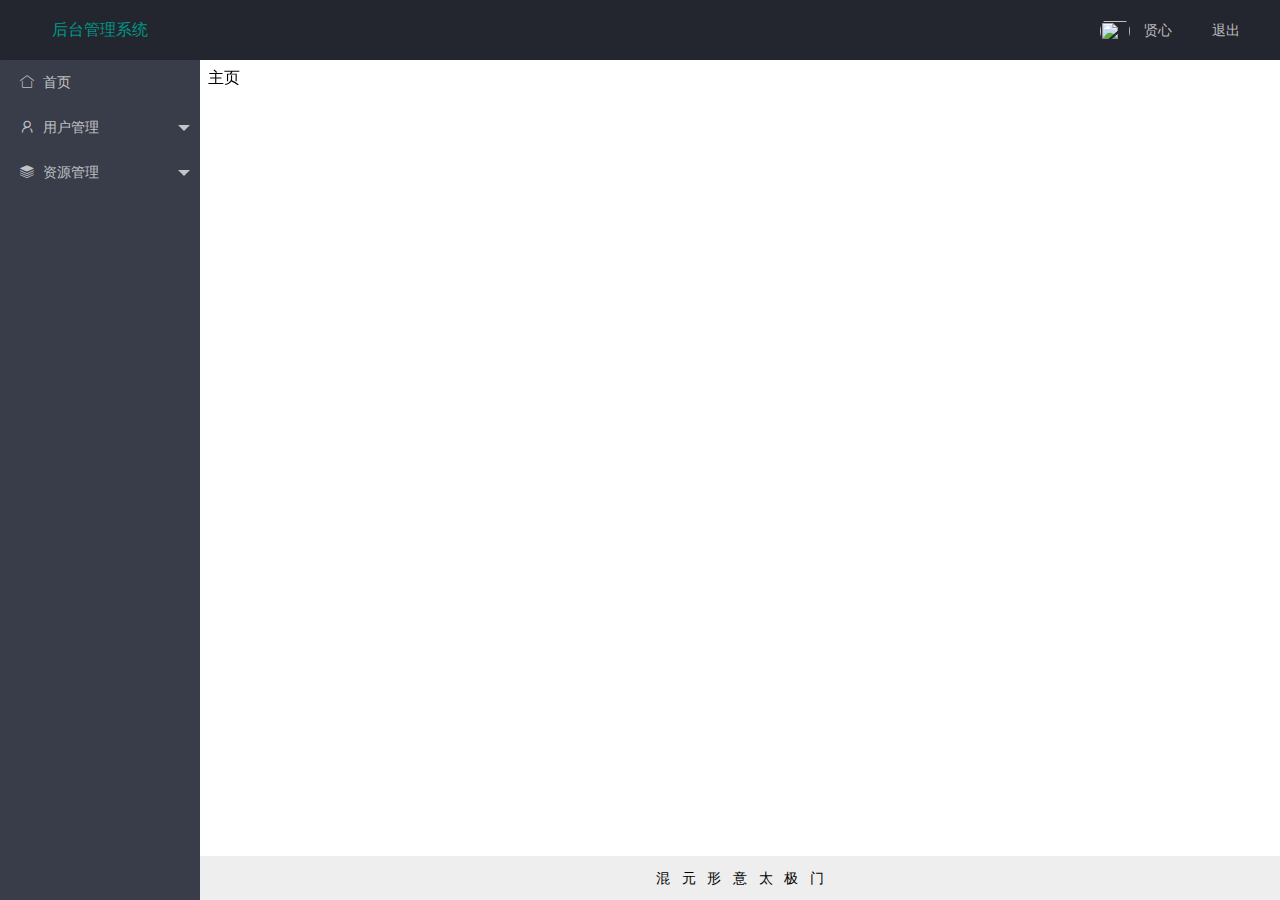
==== commit 12e18549: "主页完成" ====
--- a/bigevent-test-fe-static/index.html
+++ b/bigevent-test-fe-static/index.html
@@ -21,7 +21,9 @@
                         贤心
                     </a>
                 </li>
-                <li class="layui-nav-item"><a href="">退了</a></li>
+                <li class="layui-nav-item">
+                    <a href="javascript:;" id="btnOut">退出</a>
+                </li>
             </ul>
         </div>
 
